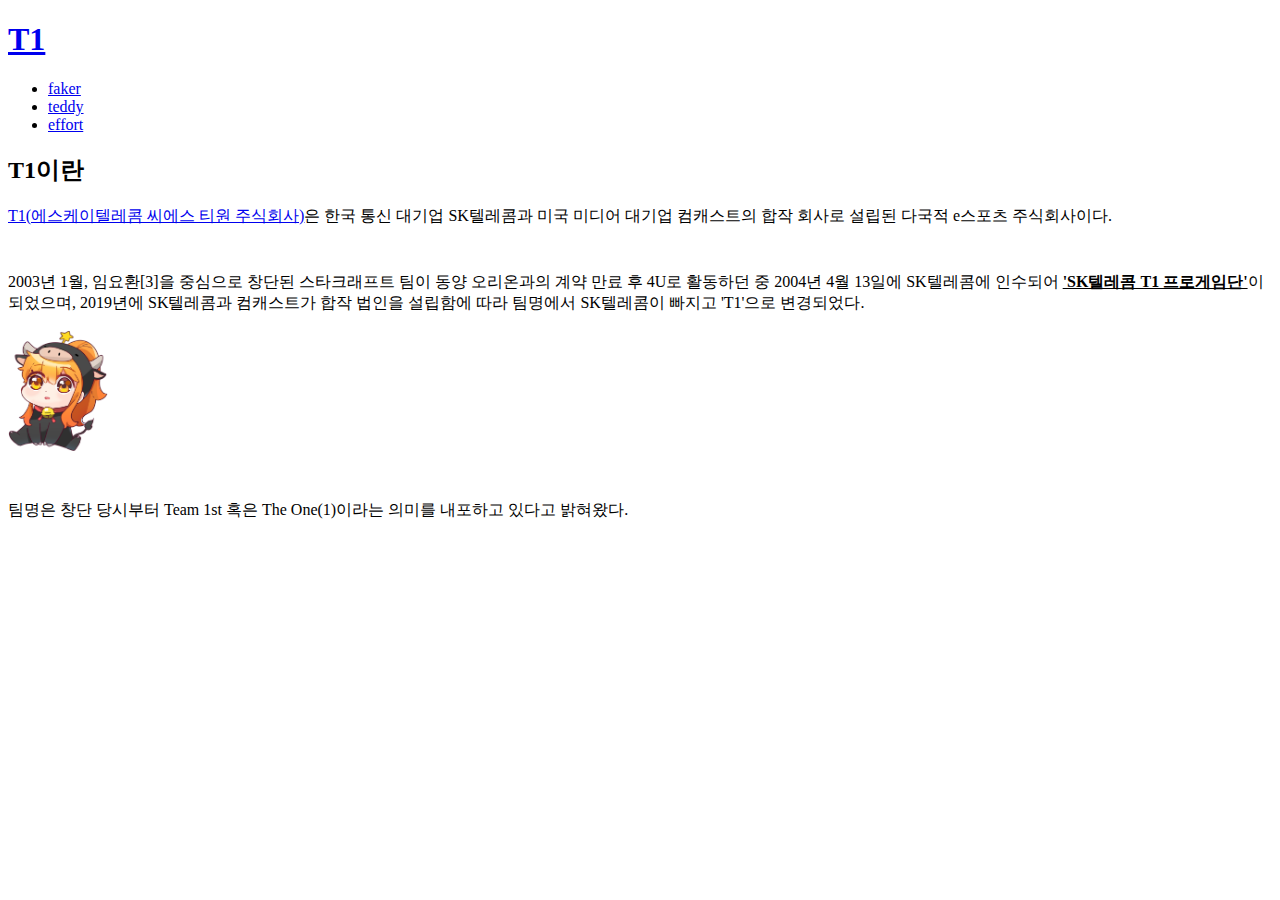
==== index.html @ 97efa978 "first version" ====
<!doctype html>
<html>
<head>
  <title>LCK.gg - LCK의 모든 것</title>
  <meta charset="utf-8">
</head>
<body>
  <h1><a href = 'index.html'>T1</a></h1>  
  <ul>
    <li><a href = 'faker.html'>faker</a></li>
    <li><a href = 'teddy.html'>teddy</a></li>
    <li><a href = 'effort.html'>effort</a></li>
  </ul>
  <h2>T1이란</h2>

  <p><a href='https://t1.gg/' title='T1 공식 홈페이지' target="_blank">T1(에스케이텔레콤 씨에스 티원 주식회사)</a>은 한국 통신 대기업 SK텔레콤과 미국 미디어 대기업 컴캐스트의 합작 회사로
  설립된 다국적 e스포츠 주식회사이다.</p> <p style='margin-top : 45px'>2003년 1월, 임요환[3]을 중심으로 창단된 스타크래프트 팀이 동양 오리온과의
  계약 만료 후 4U로 활동하던 중 2004년 4월 13일에 SK텔레콤에 인수되어 <u><strong>'SK텔레콤 T1 프로게임단'</strong></u>이 되었으며,
  2019년에 SK텔레콤과 컴캐스트가 합작 법인을 설립함에 따라 팀명에서 SK텔레콤이 빠지고 'T1'으로 변경되었다.</p>
  <img src = 'black.png' width = '100'>
  <p style='margin-top : 45px'>팀명은 창단 당시부터 Team 1st 혹은 The One(1)이라는 의미를 내포하고 있다고 밝혀왔다.</p>
</body>
</html>
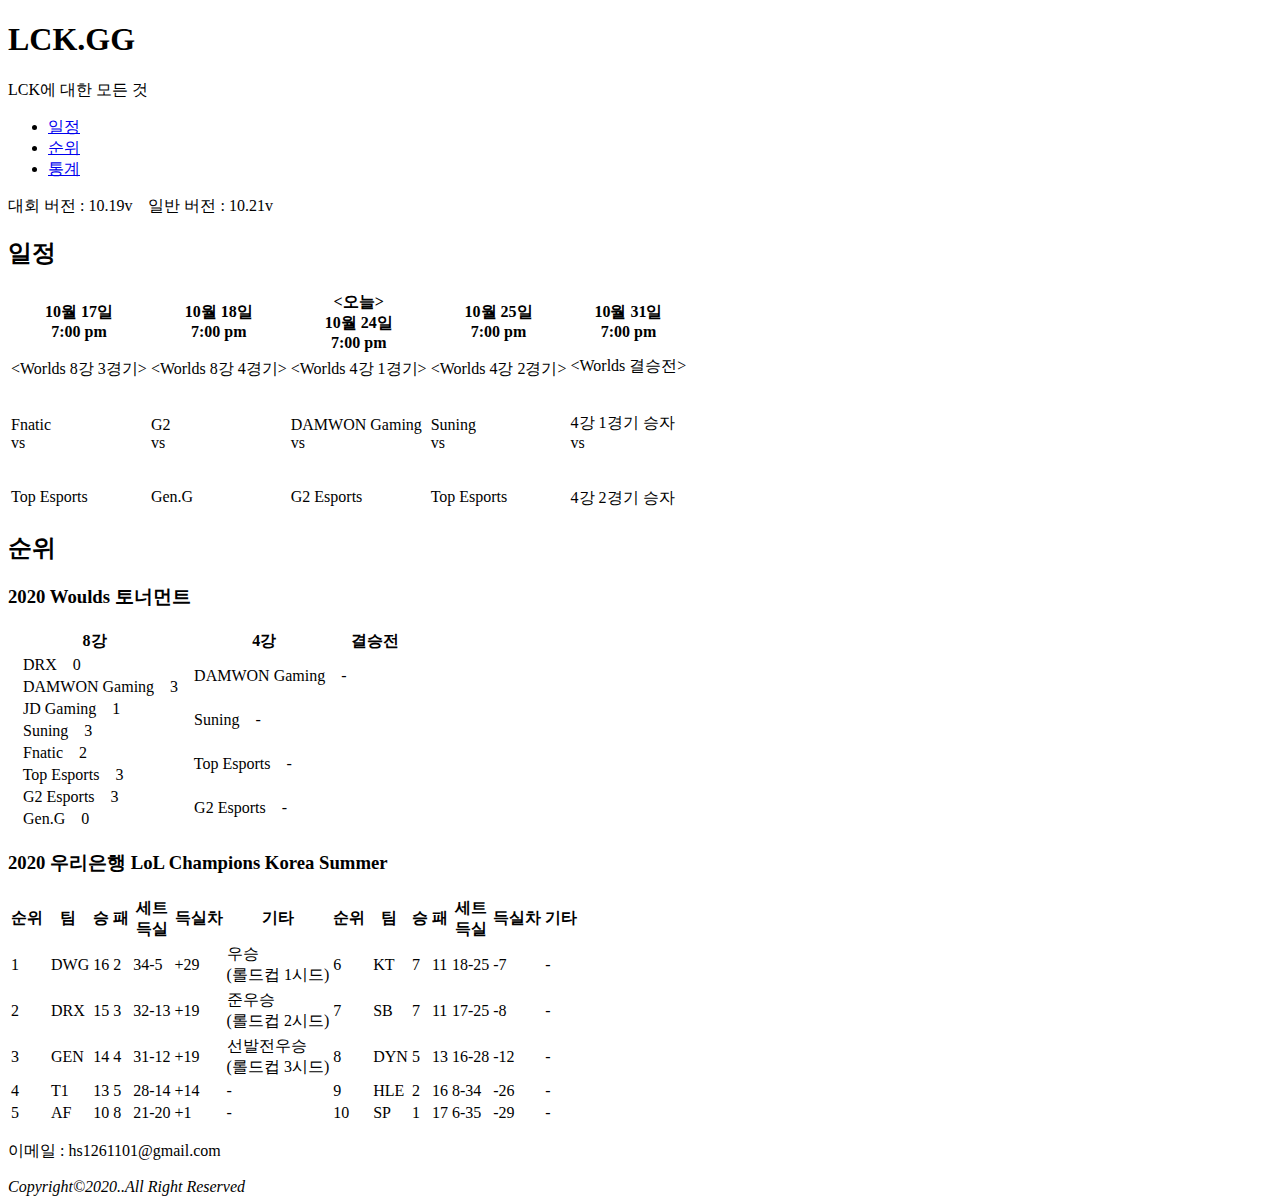
==== commit 6e59b9a6: "Update index.html" ====
--- a/index.html
+++ b/index.html
@@ -1,23 +1,265 @@
-<!doctype html>
-<html>
+<!DOCTYPE html>
+<html lang="ko">
 <head>
-  <title>LCK.gg - LCK의 모든 것</title>
-  <meta charset="utf-8">
+    <meta charset="UTF-8">
+    <meta name="author" content="Kim_minseok">
+    <meta name="description" content="LCK와 관련된 정보를 담은 사이트입니다.">
+    <meta name="keywords" content="LCK, LCK정보, LCK일정, LCK통계, LCK순위">
+    <title>LCK.gg - lck에 대한 모든 것</title>
+
+    <!-- CSS 스타일 -->
+    <link rel="stylesheet" href="./style.css">
+    <link rel="stylesheet" href="./reset.css">
+    <link href="https://fonts.googleapis.com/css2?family=Nanum+Brush+Script&display=swap" rel="stylesheet">
+
 </head>
 <body>
-  <h1><a href = 'index.html'>T1</a></h1>  
-  <ul>
-    <li><a href = 'faker.html'>faker</a></li>
-    <li><a href = 'teddy.html'>teddy</a></li>
-    <li><a href = 'effort.html'>effort</a></li>
-  </ul>
-  <h2>T1이란</h2>
-
-  <p><a href='https://t1.gg/' title='T1 공식 홈페이지' target="_blank">T1(에스케이텔레콤 씨에스 티원 주식회사)</a>은 한국 통신 대기업 SK텔레콤과 미국 미디어 대기업 컴캐스트의 합작 회사로
-  설립된 다국적 e스포츠 주식회사이다.</p> <p style='margin-top : 45px'>2003년 1월, 임요환[3]을 중심으로 창단된 스타크래프트 팀이 동양 오리온과의
-  계약 만료 후 4U로 활동하던 중 2004년 4월 13일에 SK텔레콤에 인수되어 <u><strong>'SK텔레콤 T1 프로게임단'</strong></u>이 되었으며,
-  2019년에 SK텔레콤과 컴캐스트가 합작 법인을 설립함에 따라 팀명에서 SK텔레콤이 빠지고 'T1'으로 변경되었다.</p>
-  <img src = 'black.png' width = '100'>
-  <p style='margin-top : 45px'>팀명은 창단 당시부터 Team 1st 혹은 The One(1)이라는 의미를 내포하고 있다고 밝혀왔다.</p>
+    <div id="wrap">
+        <!-- 헤더 -->
+        <div id="header">
+            <div class="container">
+                <div class="header-tit">
+                    <h1>LCK.GG</h1>
+                    <p>LCK에 대한 모든 것</p>
+                </div>
+            </div>
+        </div>
+        <!-- //헤더 -->
+
+        <!-- 컨텐츠 -->
+        <div id="contents">
+           <!-- nav -->
+            <div class="cont-nav">
+                <div class="container">
+                    <div class="nav">
+                        <ul>
+                            <li><a href="./date/date.html">일정</a></li>
+                            <li><a href="./ranking/ranking_2020Woulds.html">순위</a></li>
+                            <li><a href="./statistics/statistics.html">통계</a></li>
+                        </ul>
+                    </div>
+                </div>
+            </div>
+            <!-- //nav -->
+            
+            <!-- cont -->
+            <div class="cont-cont">
+                <div class="container">
+                    <!-- 컨텐츠-패치버전 -->
+                    <div class="patch">
+						<p>대회 버전 : 10.19v &nbsp;&nbsp; 일반 버전 : 10.21v</p>
+                    </div>
+                    <!-- //cont-패치버전 -->
+                    
+                    <!-- cont-일정 -->
+                    <div class="schedule">
+                        <h2>일정</h2>
+                        <div class="schedule">	
+                        <table>
+                        	<tr class="date">
+                        		<th>10월 17일<br>7:00 pm</th>
+                        		<th>10월 18일<br>7:00 pm</th>
+                        		<th class="today"><span>&lt;오늘&gt;<br></span>10월 24일<br>7:00 pm</th>
+                        		<th>10월 25일<br>7:00 pm</th>
+                        		<th>10월 31일<br>7:00 pm</th>
+                        	</tr>
+                        	<tr class="date_cont">
+                        		<td>
+                        			<span class="type">&lt;Worlds 8강 3경기&gt;</span><br><div class="img_container"><img src="../img/teamIcon/teamIcon_FNC.png" alt=""></div><br><span class="team">Fnatic</span><br><span class="vs">vs</span><br><div class="img_container"><img src="../img/teamIcon/teamIcon_TES.png" alt=""></div><br><span class="team">Top Esports</span>
+                        		</td>
+								<td>
+                       				<span class="type">&lt;Worlds 8강 4경기&gt;</span><br><div class="img_container"><img src="../img/teamIcon/teamIcon_G2.png" alt=""></div><br><span class="team">G2</span><br><span class="vs">vs</span><br><div class="img_container"><img src="../img/teamIcon/teamIcon_Gen.GEsports.png" alt=""></div><br><span class="team">Gen.G</span></td>
+                        		<td>
+                        			<span class="type">&lt;Worlds 4강 1경기&gt;</span><br><div class="img_container"><img src="../img/teamIcon/teamIcon_DamwonGaming.png" alt=""></div><br><span class="team">DAMWON Gaming</span><br><span class="vs">vs</span><br><div class="img_container"><img src="../img/teamIcon/teamIcon_G2.png" alt=""></div><br><span class="team">G2 Esports</span>
+                        		</td>
+                        		<td>
+									<span class="type">&lt;Worlds 4강 2경기&gt;</span><br><div class="img_container"><img src="../img/teamIcon/teamIcon_SN.png" alt=""></div><br><span class="team">Suning</span><br><span class="vs">vs</span><br><div class="img_container"><img src="../img/teamIcon/teamIcon_TES.png" alt=""></div><br><span class="team">Top Esports</span>
+                        		</td>
+                        		<td>
+                        			<span class="type">&lt;Worlds 결승전&gt;</span><br><div class="img_container"><img src="../img/teamIcon/teamIcon_TBD.png" alt=""></div><br><span class="team">4강 1경기 승자</span><br><span class="vs">vs</span><br><div class="img_container"><img src="../img/teamIcon/teamIcon_TBD.png" alt=""></div><br><span class="team">4강 2경기 승자</span>
+                        		</td>
+                        	</tr>
+                       	</table>
+                    </div>
+                    </div>
+                    <!-- //cont-일정 -->
+                    
+                    <!-- cont-토너먼트 -->
+					<div class="tournament">
+						<h2>순위</h2>
+                        <h3>2020 Woulds 토너먼트</h3>
+						<table>
+							<tr class="inst">
+								<th>8강</th>
+								<th>4강</th>
+								<th>결승전</th>
+							</tr>
+							<tr>
+								<td class="lose"><span class="img_container"><img src="../img/teamIcon/teamIcon_DRX.png" alt=""></span><span class="team_container"><span class="team">&nbsp;&nbsp; DRX &nbsp;&nbsp; </span></span><span class="score_container"><span class="score"> 0 </span></span></td>
+								<td rowspan="2"><span class="img_container"><img src="../img/teamIcon/teamIcon_DamwonGaming.png" alt=""></span><span class="team_container_DWG"><span class="team">&nbsp;&nbsp; DAMWON Gaming &nbsp;&nbsp;</span></span><span class="score_container"><span class="score"> - </span></span></td>
+								<td rowspan="4"></td>
+							</tr>
+							<tr>
+								<td class="win"><span class="img_container"><img src="../img/teamIcon/teamIcon_DamwonGaming.png" alt=""></span><span class="team_container_DWG"><span class="team">&nbsp;&nbsp; DAMWON Gaming &nbsp;&nbsp;</span></span><span class="score_container"><span class="score"> 3 </span></span></td>
+							</tr>
+							<tr>
+								<td class="lose"><span class="img_container"><img src="../img/teamIcon/teamIcon_JD.png" alt=""></span><span class="team_container"><span class="team">&nbsp;&nbsp; JD Gaming &nbsp;&nbsp;</span></span><span class="score_container"><span class="score"> 1 </span></span></td>
+								<td rowspan="2"><span class="img_container"><img src="../img/teamIcon/teamIcon_SN.png" alt=""></span><span class="team_container"><span class="team">&nbsp;&nbsp; Suning &nbsp;&nbsp;</span></span><span class="score_container"><span class="score"> - </span></span></td>
+							</tr>
+							<tr>
+								<td class="win"><span class="img_container"><img src="../img/teamIcon/teamIcon_SN.png" alt=""></span><span class="team_container"><span class="team">&nbsp;&nbsp; Suning &nbsp;&nbsp;</span></span><span class="score_container"><span class="score"> 3 </span></span></td>
+							</tr>
+							<tr>
+								<td class="lose"><span class="img_container"><img src="../img/teamIcon/teamIcon_FNC.png" alt=""></span><span class="team_container"><span class="team">&nbsp;&nbsp; Fnatic &nbsp;&nbsp;</span></span><span class="score_container"><span class="score"> 2 </span></span></td>
+								<td rowspan="2"><span class="img_container"><img src="../img/teamIcon/teamIcon_TES.png" alt=""></span><span class="team_container"><span class="team">&nbsp;&nbsp; Top Esports &nbsp;&nbsp;</span></span><span class="score_container"><span class="score"> - </span></span></td>
+								<td rowspan="4"></td>
+							</tr>
+							<tr>
+								<td class="win"><span class="img_container"><img src="../img/teamIcon/teamIcon_TES.png" alt=""></span><span class="team_container"><span class="team">&nbsp;&nbsp; Top Esports &nbsp;&nbsp;</span></span><span class="score_container"><span class="score"> 3 </span></span></td>
+							</tr>
+							<tr>
+								<td class="win"><span class="img_container"><img src="../img/teamIcon/teamIcon_G2.png" alt=""></span><span class="team_container"><span class="team">&nbsp;&nbsp; G2 Esports &nbsp;&nbsp;</span></span><span class="score_container"><span class="score"> 3 </span></span></td>
+								<td rowspan="2"><span class="img_container"><img src="../img/teamIcon/teamIcon_G2.png" alt=""></span><span class="team_container"><span class="team">&nbsp;&nbsp; G2 Esports &nbsp;&nbsp;</span></span><span class="score_container"><span class="score"> - </span></span></td>
+							</tr>
+							<tr>
+								<td class="lose"><span class="img_container"><img src="../img/teamIcon/teamIcon_Gen.GEsports.png" alt=""></span><span class="team_container"><span class="team">&nbsp;&nbsp; Gen.G &nbsp;&nbsp;</span></span><span class="score_container"><span class="score"> 0 </span></span></td>
+							</tr>
+						</table>
+					</div>
+					<!-- //cont-토너먼트 -->
+                    
+                    <!-- cont-순위 -->
+                    <div class="ranking">
+                        <h3>2020 우리은행 LoL Champions Korea Summer</h3>
+                        <table>
+                        	<tr class="inst">
+                        		<th>순위</th>
+                        		<th colspan="2">팀</th>
+                        		<th>승</th>
+                        		<th>패</th>
+                        		<th>세트<br>득실</th>
+                        		<th>득실차</th>
+                        		<th class="thickLine">기타</th>
+                        		<th>순위</th>
+                        		<th colspan="2">팀</th>
+                        		<th>승</th>
+                        		<th>패</th>
+                        		<th>세트<br>득실</th>
+                        		<th>득실차</th>
+                        		<th>기타</th>
+                        	</tr>
+                        	<tr>
+                        		<td>1</td>
+                        		<td><img src="./img/teamIcon/teamIcon_DamwonGaming.png" alt=""></td>
+                        		<td>DWG</td>
+                        		<td>16</td>
+                        		<td>2</td>
+                        		<td>34-5</td>
+                        		<td>+29</td>
+                        		<td class="thickLine">우승<br>(롤드컵 1시드)</td>
+                        		<td>6</td>
+                        		<td><img src="./img/teamIcon/teamIcon_ktRolster.png" alt=""></td>
+                        		<td>KT</td>
+                        		<td>7</td>
+                        		<td>11</td>
+                        		<td>18-25</td>
+                        		<td>-7</td>
+                        		<td>-</td>
+                        	</tr>
+                        	<tr>
+                        		<td>2</td>
+                        		<td><img src="./img/teamIcon/teamIcon_DRX.png" alt=""></td>
+                        		<td>DRX</td>
+                        		<td>15</td>
+                        		<td>3</td>
+                        		<td>32-13</td>
+                        		<td>+19</td>
+                        		<td class="thickLine">준우승<br>(롤드컵 2시드)</td>
+                        		<td>7</td>
+                        		<td><img src="./img/teamIcon/teamIcon_SandboxGaming.png" alt=""></td>
+                        		<td>SB</td>
+                        		<td>7</td>
+                        		<td>11</td>
+                        		<td>17-25</td>
+                        		<td>-8</td>
+                        		<td>-</td>
+                        	</tr>
+                        	<tr>
+                        		<td>3</td>
+                        		<td><img src="./img/teamIcon/teamIcon_Gen.GEsports.png" alt=""></td>
+                        		<td>GEN</td>
+                        		<td>14</td>
+                        		<td>4</td>
+                        		<td>31-12</td>
+                        		<td>+19</td>
+                        		<td class="thickLine">선발전우승<br>(롤드컵 3시드)</td>
+                        		<td>8</td>
+                        		<td><img src="./img/teamIcon/teamIcon_TeamDynamics.png" alt=""></td>
+                        		<td>DYN</td>
+                        		<td>5</td>
+                        		<td>13</td>
+                        		<td>16-28</td>
+                        		<td>-12</td>
+                        		<td>-</td>
+                        	</tr>
+                        	<tr>
+                        		<td>4</td>
+                        		<td><img src="./img/teamIcon/teamIcon_T1.png" alt=""></td>
+                        		<td>T1</td>
+                        		<td>13</td>
+                        		<td>5</td>
+                        		<td>28-14</td>
+                        		<td>+14</td>
+                        		<td class="thickLine">-</td>
+                        		<td>9</td>
+                        		<td><img src="./img/teamIcon/teamIcon_HanwhaLifeEsports.png" alt=""></td>
+                        		<td>HLE</td>
+                        		<td>2</td>
+                        		<td>16</td>
+                        		<td>8-34</td>
+                        		<td>-26</td>
+                        		<td>-</td>
+                        	</tr>
+                        	<tr>
+                        		<td>5</td>
+                        		<td><img src="./img/teamIcon/teamIcon_AfreecaFreecs.png" alt=""></td>
+                        		<td>AF</td>
+                        		<td>10</td>
+                        		<td>8</td>
+                        		<td>21-20</td>
+                        		<td>+1</td>
+                        		<td class="thickLine">-</td>
+                        		<td>10</td>
+                        		<td><img src="./img/teamIcon/teamIcon_SeolHaeOnePrince.png" alt=""></td>
+                        		<td>SP</td>
+                        		<td>1</td>
+                        		<td>17</td>
+                        		<td>6-35</td>
+                        		<td>-29</td>
+                        		<td>-</td>
+                        	</tr>
+                        </table>
+                    </div>
+                    <!-- //cont-순위 -->
+                </div>
+            </div>
+            <!-- //cont -->
+        </div>
+        <!-- //컨텐츠 -->
+	</div>
+
+    <!-- 푸터 -->
+    <div id="footer">
+    	<div class="container">
+        	<div class="footer">
+        		<p>이메일 : hs1261101@gmail.com</p>
+				<address>
+					Copyright©2020..All Right Reserved
+				</address>
+           		
+            </div>
+        </div>
+    </div>
+    <!-- //푸터 -->
 </body>
 </html>
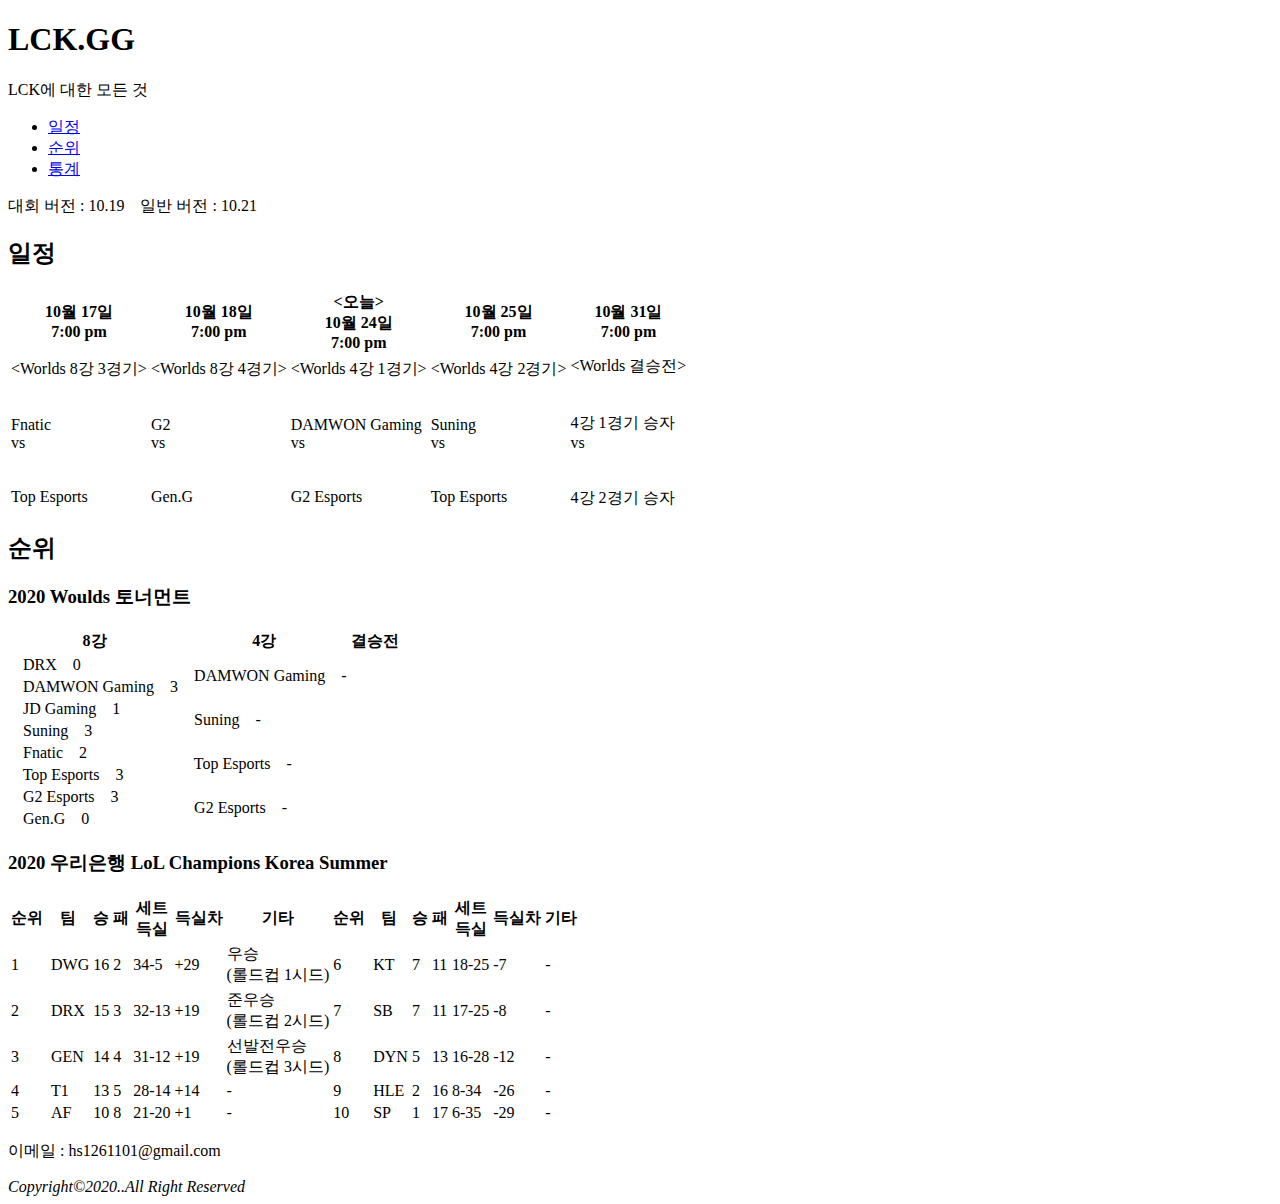
==== commit f8498d3c: "14th_upload" ====
--- a/index.html
+++ b/index.html
@@ -47,7 +47,7 @@
                 <div class="container">
                     <!-- 컨텐츠-패치버전 -->
                     <div class="patch">
-						<p>대회 버전 : 10.19v &nbsp;&nbsp; 일반 버전 : 10.21v</p>
+						<p>대회 버전 : 10.19 &nbsp;&nbsp; 일반 버전 : 10.21</p>
                     </div>
                     <!-- //cont-패치버전 -->
                     
@@ -65,18 +65,18 @@
                         	</tr>
                         	<tr class="date_cont">
                         		<td>
-                        			<span class="type">&lt;Worlds 8강 3경기&gt;</span><br><div class="img_container"><img src="../img/teamIcon/teamIcon_FNC.png" alt=""></div><br><span class="team">Fnatic</span><br><span class="vs">vs</span><br><div class="img_container"><img src="../img/teamIcon/teamIcon_TES.png" alt=""></div><br><span class="team">Top Esports</span>
+                        			<span class="type">&lt;Worlds 8강 3경기&gt;</span><br><div class="img_container"><img src="./img/teamIcon/teamIcon_FNC.png" alt=""></div><br><span class="team">Fnatic</span><br><span class="vs">vs</span><br><div class="img_container"><img src="./img/teamIcon/teamIcon_TES.png" alt=""></div><br><span class="team">Top Esports</span>
                         		</td>
 								<td>
-                       				<span class="type">&lt;Worlds 8강 4경기&gt;</span><br><div class="img_container"><img src="../img/teamIcon/teamIcon_G2.png" alt=""></div><br><span class="team">G2</span><br><span class="vs">vs</span><br><div class="img_container"><img src="../img/teamIcon/teamIcon_Gen.GEsports.png" alt=""></div><br><span class="team">Gen.G</span></td>
-                        		<td>
-                        			<span class="type">&lt;Worlds 4강 1경기&gt;</span><br><div class="img_container"><img src="../img/teamIcon/teamIcon_DamwonGaming.png" alt=""></div><br><span class="team">DAMWON Gaming</span><br><span class="vs">vs</span><br><div class="img_container"><img src="../img/teamIcon/teamIcon_G2.png" alt=""></div><br><span class="team">G2 Esports</span>
-                        		</td>
-                        		<td>
-									<span class="type">&lt;Worlds 4강 2경기&gt;</span><br><div class="img_container"><img src="../img/teamIcon/teamIcon_SN.png" alt=""></div><br><span class="team">Suning</span><br><span class="vs">vs</span><br><div class="img_container"><img src="../img/teamIcon/teamIcon_TES.png" alt=""></div><br><span class="team">Top Esports</span>
-                        		</td>
-                        		<td>
-                        			<span class="type">&lt;Worlds 결승전&gt;</span><br><div class="img_container"><img src="../img/teamIcon/teamIcon_TBD.png" alt=""></div><br><span class="team">4강 1경기 승자</span><br><span class="vs">vs</span><br><div class="img_container"><img src="../img/teamIcon/teamIcon_TBD.png" alt=""></div><br><span class="team">4강 2경기 승자</span>
+                       				<span class="type">&lt;Worlds 8강 4경기&gt;</span><br><div class="img_container"><img src="./img/teamIcon/teamIcon_G2.png" alt=""></div><br><span class="team">G2</span><br><span class="vs">vs</span><br><div class="img_container"><img src="./img/teamIcon/teamIcon_Gen.GEsports.png" alt=""></div><br><span class="team">Gen.G</span></td>
+                        		<td>
+                        			<span class="type">&lt;Worlds 4강 1경기&gt;</span><br><div class="img_container"><img src="./img/teamIcon/teamIcon_DamwonGaming.png" alt=""></div><br><span class="team">DAMWON Gaming</span><br><span class="vs">vs</span><br><div class="img_container"><img src="./img/teamIcon/teamIcon_G2.png" alt=""></div><br><span class="team">G2 Esports</span>
+                        		</td>
+                        		<td>
+									<span class="type">&lt;Worlds 4강 2경기&gt;</span><br><div class="img_container"><img src="./img/teamIcon/teamIcon_SN.png" alt=""></div><br><span class="team">Suning</span><br><span class="vs">vs</span><br><div class="img_container"><img src="./img/teamIcon/teamIcon_TES.png" alt=""></div><br><span class="team">Top Esports</span>
+                        		</td>
+                        		<td>
+                        			<span class="type">&lt;Worlds 결승전&gt;</span><br><div class="img_container"><img src="./img/teamIcon/teamIcon_TBD.png" alt=""></div><br><span class="team">4강 1경기 승자</span><br><span class="vs">vs</span><br><div class="img_container"><img src="./img/teamIcon/teamIcon_TBD.png" alt=""></div><br><span class="team">4강 2경기 승자</span>
                         		</td>
                         	</tr>
                        	</table>
@@ -95,34 +95,34 @@
 								<th>결승전</th>
 							</tr>
 							<tr>
-								<td class="lose"><span class="img_container"><img src="../img/teamIcon/teamIcon_DRX.png" alt=""></span><span class="team_container"><span class="team">&nbsp;&nbsp; DRX &nbsp;&nbsp; </span></span><span class="score_container"><span class="score"> 0 </span></span></td>
-								<td rowspan="2"><span class="img_container"><img src="../img/teamIcon/teamIcon_DamwonGaming.png" alt=""></span><span class="team_container_DWG"><span class="team">&nbsp;&nbsp; DAMWON Gaming &nbsp;&nbsp;</span></span><span class="score_container"><span class="score"> - </span></span></td>
+								<td class="lose"><span class="img_container"><img src="./img/teamIcon/teamIcon_DRX.png" alt=""></span><span class="team_container"><span class="team">&nbsp;&nbsp; DRX &nbsp;&nbsp; </span></span><span class="score_container"><span class="score"> 0 </span></span></td>
+								<td rowspan="2"><span class="img_container"><img src="./img/teamIcon/teamIcon_DamwonGaming.png" alt=""></span><span class="team_container_DWG"><span class="team">&nbsp;&nbsp; DAMWON Gaming &nbsp;&nbsp;</span></span><span class="score_container"><span class="score"> - </span></span></td>
 								<td rowspan="4"></td>
 							</tr>
 							<tr>
-								<td class="win"><span class="img_container"><img src="../img/teamIcon/teamIcon_DamwonGaming.png" alt=""></span><span class="team_container_DWG"><span class="team">&nbsp;&nbsp; DAMWON Gaming &nbsp;&nbsp;</span></span><span class="score_container"><span class="score"> 3 </span></span></td>
-							</tr>
-							<tr>
-								<td class="lose"><span class="img_container"><img src="../img/teamIcon/teamIcon_JD.png" alt=""></span><span class="team_container"><span class="team">&nbsp;&nbsp; JD Gaming &nbsp;&nbsp;</span></span><span class="score_container"><span class="score"> 1 </span></span></td>
-								<td rowspan="2"><span class="img_container"><img src="../img/teamIcon/teamIcon_SN.png" alt=""></span><span class="team_container"><span class="team">&nbsp;&nbsp; Suning &nbsp;&nbsp;</span></span><span class="score_container"><span class="score"> - </span></span></td>
-							</tr>
-							<tr>
-								<td class="win"><span class="img_container"><img src="../img/teamIcon/teamIcon_SN.png" alt=""></span><span class="team_container"><span class="team">&nbsp;&nbsp; Suning &nbsp;&nbsp;</span></span><span class="score_container"><span class="score"> 3 </span></span></td>
-							</tr>
-							<tr>
-								<td class="lose"><span class="img_container"><img src="../img/teamIcon/teamIcon_FNC.png" alt=""></span><span class="team_container"><span class="team">&nbsp;&nbsp; Fnatic &nbsp;&nbsp;</span></span><span class="score_container"><span class="score"> 2 </span></span></td>
-								<td rowspan="2"><span class="img_container"><img src="../img/teamIcon/teamIcon_TES.png" alt=""></span><span class="team_container"><span class="team">&nbsp;&nbsp; Top Esports &nbsp;&nbsp;</span></span><span class="score_container"><span class="score"> - </span></span></td>
+								<td class="win"><span class="img_container"><img src="./img/teamIcon/teamIcon_DamwonGaming.png" alt=""></span><span class="team_container_DWG"><span class="team">&nbsp;&nbsp; DAMWON Gaming &nbsp;&nbsp;</span></span><span class="score_container"><span class="score"> 3 </span></span></td>
+							</tr>
+							<tr>
+								<td class="lose"><span class="img_container"><img src="./img/teamIcon/teamIcon_JD.png" alt=""></span><span class="team_container"><span class="team">&nbsp;&nbsp; JD Gaming &nbsp;&nbsp;</span></span><span class="score_container"><span class="score"> 1 </span></span></td>
+								<td rowspan="2"><span class="img_container"><img src="./img/teamIcon/teamIcon_SN.png" alt=""></span><span class="team_container"><span class="team">&nbsp;&nbsp; Suning &nbsp;&nbsp;</span></span><span class="score_container"><span class="score"> - </span></span></td>
+							</tr>
+							<tr>
+								<td class="win"><span class="img_container"><img src="./img/teamIcon/teamIcon_SN.png" alt=""></span><span class="team_container"><span class="team">&nbsp;&nbsp; Suning &nbsp;&nbsp;</span></span><span class="score_container"><span class="score"> 3 </span></span></td>
+							</tr>
+							<tr>
+								<td class="lose"><span class="img_container"><img src="./img/teamIcon/teamIcon_FNC.png" alt=""></span><span class="team_container"><span class="team">&nbsp;&nbsp; Fnatic &nbsp;&nbsp;</span></span><span class="score_container"><span class="score"> 2 </span></span></td>
+								<td rowspan="2"><span class="img_container"><img src="./img/teamIcon/teamIcon_TES.png" alt=""></span><span class="team_container"><span class="team">&nbsp;&nbsp; Top Esports &nbsp;&nbsp;</span></span><span class="score_container"><span class="score"> - </span></span></td>
 								<td rowspan="4"></td>
 							</tr>
 							<tr>
-								<td class="win"><span class="img_container"><img src="../img/teamIcon/teamIcon_TES.png" alt=""></span><span class="team_container"><span class="team">&nbsp;&nbsp; Top Esports &nbsp;&nbsp;</span></span><span class="score_container"><span class="score"> 3 </span></span></td>
-							</tr>
-							<tr>
-								<td class="win"><span class="img_container"><img src="../img/teamIcon/teamIcon_G2.png" alt=""></span><span class="team_container"><span class="team">&nbsp;&nbsp; G2 Esports &nbsp;&nbsp;</span></span><span class="score_container"><span class="score"> 3 </span></span></td>
-								<td rowspan="2"><span class="img_container"><img src="../img/teamIcon/teamIcon_G2.png" alt=""></span><span class="team_container"><span class="team">&nbsp;&nbsp; G2 Esports &nbsp;&nbsp;</span></span><span class="score_container"><span class="score"> - </span></span></td>
-							</tr>
-							<tr>
-								<td class="lose"><span class="img_container"><img src="../img/teamIcon/teamIcon_Gen.GEsports.png" alt=""></span><span class="team_container"><span class="team">&nbsp;&nbsp; Gen.G &nbsp;&nbsp;</span></span><span class="score_container"><span class="score"> 0 </span></span></td>
+								<td class="win"><span class="img_container"><img src="./img/teamIcon/teamIcon_TES.png" alt=""></span><span class="team_container"><span class="team">&nbsp;&nbsp; Top Esports &nbsp;&nbsp;</span></span><span class="score_container"><span class="score"> 3 </span></span></td>
+							</tr>
+							<tr>
+								<td class="win"><span class="img_container"><img src="./img/teamIcon/teamIcon_G2.png" alt=""></span><span class="team_container"><span class="team">&nbsp;&nbsp; G2 Esports &nbsp;&nbsp;</span></span><span class="score_container"><span class="score"> 3 </span></span></td>
+								<td rowspan="2"><span class="img_container"><img src="./img/teamIcon/teamIcon_G2.png" alt=""></span><span class="team_container"><span class="team">&nbsp;&nbsp; G2 Esports &nbsp;&nbsp;</span></span><span class="score_container"><span class="score"> - </span></span></td>
+							</tr>
+							<tr>
+								<td class="lose"><span class="img_container"><img src="./img/teamIcon/teamIcon_Gen.GEsports.png" alt=""></span><span class="team_container"><span class="team">&nbsp;&nbsp; Gen.G &nbsp;&nbsp;</span></span><span class="score_container"><span class="score"> 0 </span></span></td>
 							</tr>
 						</table>
 					</div>
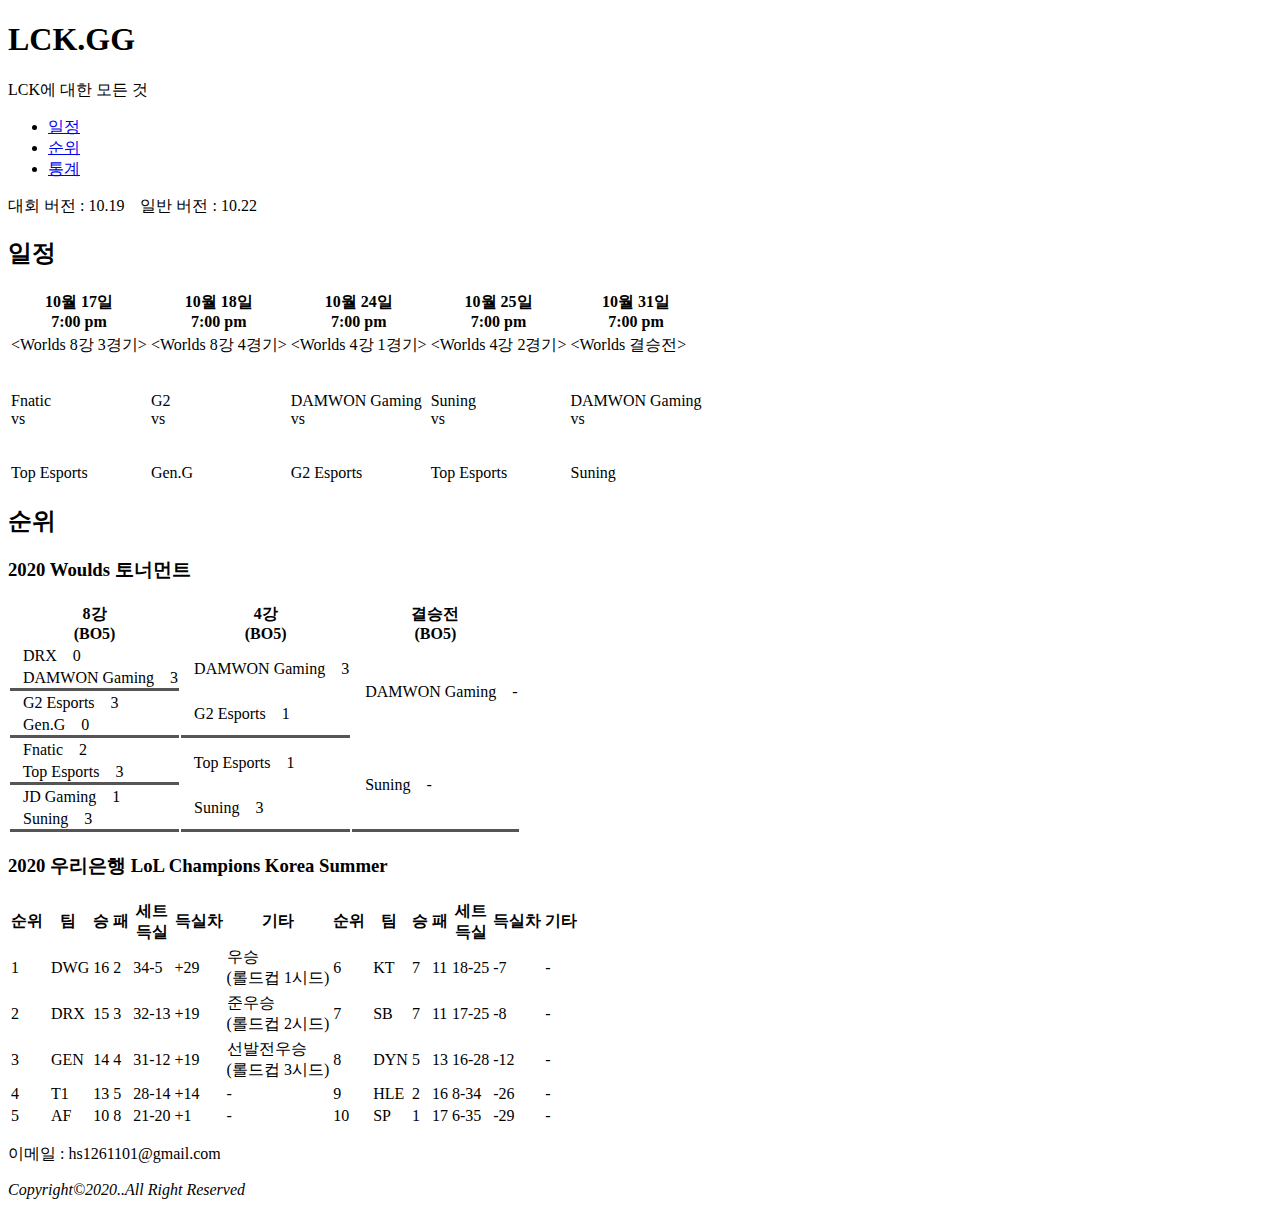
==== commit 96d4610c: "17th_upload" ====
--- a/index.html
+++ b/index.html
@@ -47,7 +47,7 @@
                 <div class="container">
                     <!-- 컨텐츠-패치버전 -->
                     <div class="patch">
-						<p>대회 버전 : 10.19 &nbsp;&nbsp; 일반 버전 : 10.21</p>
+						<p>대회 버전 : 10.19 &nbsp;&nbsp; 일반 버전 : 10.22</p>
                     </div>
                     <!-- //cont-패치버전 -->
                     
@@ -59,9 +59,9 @@
                         	<tr class="date">
                         		<th>10월 17일<br>7:00 pm</th>
                         		<th>10월 18일<br>7:00 pm</th>
-                        		<th class="today"><span>&lt;오늘&gt;<br></span>10월 24일<br>7:00 pm</th>
+                        		<th>10월 24일<br>7:00 pm</th>
                         		<th>10월 25일<br>7:00 pm</th>
-                        		<th>10월 31일<br>7:00 pm</th>
+                        		<th class="today">10월 31일<br>7:00 pm</th>
                         	</tr>
                         	<tr class="date_cont">
                         		<td>
@@ -76,7 +76,7 @@
 									<span class="type">&lt;Worlds 4강 2경기&gt;</span><br><div class="img_container"><img src="./img/teamIcon/teamIcon_SN.png" alt=""></div><br><span class="team">Suning</span><br><span class="vs">vs</span><br><div class="img_container"><img src="./img/teamIcon/teamIcon_TES.png" alt=""></div><br><span class="team">Top Esports</span>
                         		</td>
                         		<td>
-                        			<span class="type">&lt;Worlds 결승전&gt;</span><br><div class="img_container"><img src="./img/teamIcon/teamIcon_TBD.png" alt=""></div><br><span class="team">4강 1경기 승자</span><br><span class="vs">vs</span><br><div class="img_container"><img src="./img/teamIcon/teamIcon_TBD.png" alt=""></div><br><span class="team">4강 2경기 승자</span>
+                        			<span class="type">&lt;Worlds 결승전&gt;</span><br><div class="img_container"><img src="./img/teamIcon/teamIcon_DamwonGaming.png" alt=""></div><br><span class="team">DAMWON Gaming</span><br><span class="vs">vs</span><br><div class="img_container"><img src="./img/teamIcon/teamIcon_SN.png" alt=""></div><br><span class="team">Suning</span>
                         		</td>
                         	</tr>
                        	</table>
@@ -90,39 +90,40 @@
                         <h3>2020 Woulds 토너먼트</h3>
 						<table>
 							<tr class="inst">
-								<th>8강</th>
-								<th>4강</th>
-								<th>결승전</th>
-							</tr>
-							<tr>
-								<td class="lose"><span class="img_container"><img src="./img/teamIcon/teamIcon_DRX.png" alt=""></span><span class="team_container"><span class="team">&nbsp;&nbsp; DRX &nbsp;&nbsp; </span></span><span class="score_container"><span class="score"> 0 </span></span></td>
-								<td rowspan="2"><span class="img_container"><img src="./img/teamIcon/teamIcon_DamwonGaming.png" alt=""></span><span class="team_container_DWG"><span class="team">&nbsp;&nbsp; DAMWON Gaming &nbsp;&nbsp;</span></span><span class="score_container"><span class="score"> - </span></span></td>
-								<td rowspan="4"></td>
-							</tr>
-							<tr>
-								<td class="win"><span class="img_container"><img src="./img/teamIcon/teamIcon_DamwonGaming.png" alt=""></span><span class="team_container_DWG"><span class="team">&nbsp;&nbsp; DAMWON Gaming &nbsp;&nbsp;</span></span><span class="score_container"><span class="score"> 3 </span></span></td>
-							</tr>
-							<tr>
-								<td class="lose"><span class="img_container"><img src="./img/teamIcon/teamIcon_JD.png" alt=""></span><span class="team_container"><span class="team">&nbsp;&nbsp; JD Gaming &nbsp;&nbsp;</span></span><span class="score_container"><span class="score"> 1 </span></span></td>
-								<td rowspan="2"><span class="img_container"><img src="./img/teamIcon/teamIcon_SN.png" alt=""></span><span class="team_container"><span class="team">&nbsp;&nbsp; Suning &nbsp;&nbsp;</span></span><span class="score_container"><span class="score"> - </span></span></td>
-							</tr>
-							<tr>
-								<td class="win"><span class="img_container"><img src="./img/teamIcon/teamIcon_SN.png" alt=""></span><span class="team_container"><span class="team">&nbsp;&nbsp; Suning &nbsp;&nbsp;</span></span><span class="score_container"><span class="score"> 3 </span></span></td>
-							</tr>
-							<tr>
-								<td class="lose"><span class="img_container"><img src="./img/teamIcon/teamIcon_FNC.png" alt=""></span><span class="team_container"><span class="team">&nbsp;&nbsp; Fnatic &nbsp;&nbsp;</span></span><span class="score_container"><span class="score"> 2 </span></span></td>
-								<td rowspan="2"><span class="img_container"><img src="./img/teamIcon/teamIcon_TES.png" alt=""></span><span class="team_container"><span class="team">&nbsp;&nbsp; Top Esports &nbsp;&nbsp;</span></span><span class="score_container"><span class="score"> - </span></span></td>
-								<td rowspan="4"></td>
-							</tr>
-							<tr>
-								<td class="win"><span class="img_container"><img src="./img/teamIcon/teamIcon_TES.png" alt=""></span><span class="team_container"><span class="team">&nbsp;&nbsp; Top Esports &nbsp;&nbsp;</span></span><span class="score_container"><span class="score"> 3 </span></span></td>
-							</tr>
-							<tr>
-								<td class="win"><span class="img_container"><img src="./img/teamIcon/teamIcon_G2.png" alt=""></span><span class="team_container"><span class="team">&nbsp;&nbsp; G2 Esports &nbsp;&nbsp;</span></span><span class="score_container"><span class="score"> 3 </span></span></td>
-								<td rowspan="2"><span class="img_container"><img src="./img/teamIcon/teamIcon_G2.png" alt=""></span><span class="team_container"><span class="team">&nbsp;&nbsp; G2 Esports &nbsp;&nbsp;</span></span><span class="score_container"><span class="score"> - </span></span></td>
-							</tr>
-							<tr>
-								<td class="lose"><span class="img_container"><img src="./img/teamIcon/teamIcon_Gen.GEsports.png" alt=""></span><span class="team_container"><span class="team">&nbsp;&nbsp; Gen.G &nbsp;&nbsp;</span></span><span class="score_container"><span class="score"> 0 </span></span></td>
+								<th>8강<br>(BO5)</th>
+								<th>4강<br>(BO5)</th>
+								<th>결승전<br>(BO5)</th>
+							</tr>
+							<tr>
+								<td class="lose"><span class="img_container"><img src="../img/teamIcon/teamIcon_DRX.png" alt=""></span><span class="team_container"><span class="team">&nbsp;&nbsp; DRX &nbsp;&nbsp; </span></span><span class="score_container"><span class="score"> 0 </span></span></td>
+								<td rowspan="2"><span class="img_container"><img src="../img/teamIcon/teamIcon_DamwonGaming.png" alt=""></span><span class="team_container_DWG"><span class="team">&nbsp;&nbsp; DAMWON Gaming &nbsp;&nbsp;</span></span><span class="score_container"><span class="score"> 3 </span></span></td>
+								<td rowspan="4"><span class="img_container"><img src="../img/teamIcon/teamIcon_DamwonGaming.png" alt=""></span><span class="team_container_DWG"><span class="team">&nbsp;&nbsp; DAMWON Gaming &nbsp;&nbsp;</span></span><span class="score_container"><span class="score"> - </span></span></td>
+							</tr>
+							<tr>
+								<td class="win" style="border-bottom: 3px solid #555555;"><span class="img_container"><img src="../img/teamIcon/teamIcon_DamwonGaming.png" alt=""></span><span class="team_container_DWG"><span class="team">&nbsp;&nbsp; DAMWON Gaming &nbsp;&nbsp;</span></span><span class="score_container"><span class="score"> 3 </span></span></td>
+							</tr>
+							<tr>
+								<td class="win"><span class="img_container"><img src="../img/teamIcon/teamIcon_G2.png" alt=""></span><span class="team_container"><span class="team">&nbsp;&nbsp; G2 Esports &nbsp;&nbsp;</span></span><span class="score_container"><span class="score"> 3 </span></span></td>
+								<td rowspan="2" style="border-bottom: 3px solid #555555";><span class="img_container"><img src="../img/teamIcon/teamIcon_G2.png" alt=""></span><span class="team_container"><span class="team">&nbsp;&nbsp; G2 Esports &nbsp;&nbsp;</span></span><span class="score_container"><span class="score"> 1 </span></span></td>
+							</tr>
+							<tr>
+								<td class="lose" style="border-bottom: 3px solid #555555";><span class="img_container"><img src="../img/teamIcon/teamIcon_Gen.GEsports.png" alt=""></span><span class="team_container"><span class="team">&nbsp;&nbsp; Gen.G &nbsp;&nbsp;</span></span><span class="score_container"><span class="score"> 0 </span></span></td>
+							</tr>
+							<tr>
+								<td class="lose"><span class="img_container"><img src="../img/teamIcon/teamIcon_FNC.png" alt=""></span><span class="team_container"><span class="team">&nbsp;&nbsp; Fnatic &nbsp;&nbsp;</span></span><span class="score_container"><span class="score"> 2 </span></span></td>
+								<td rowspan="2"><span class="img_container"><img src="../img/teamIcon/teamIcon_TES.png" alt=""></span><span class="team_container"><span class="team">&nbsp;&nbsp; Top Esports &nbsp;&nbsp;</span></span><span class="score_container"><span class="score"> 1 </span></span></td>
+								<td rowspan="4" style="border-bottom: 3px solid #555555";><span class="img_container"><img src="../img/teamIcon/teamIcon_SN.png" alt=""></span><span class="team_container"><span class="team">&nbsp;&nbsp; Suning &nbsp;&nbsp;</span></span><span class="score_container"><span class="score"> - </span></span></td>
+							</tr>
+							<tr>
+								<td class="win" style="border-bottom: 3px solid #555555;"><span class="img_container"><img src="../img/teamIcon/teamIcon_TES.png" alt=""></span><span class="team_container"><span class="team">&nbsp;&nbsp; Top Esports &nbsp;&nbsp;</span></span><span class="score_container"><span class="score"> 3 </span></span></td>
+							</tr>
+							<tr>
+								<td class="lose"><span class="img_container"><img src="../img/teamIcon/teamIcon_JD.png" alt=""></span><span class="team_container"><span class="team">&nbsp;&nbsp; JD Gaming &nbsp;&nbsp;</span></span><span class="score_container"><span class="score"> 1 </span></span></td>
+								<td rowspan="2" style="border-bottom: 3px solid #555555;"><span class="img_container"><img src="../img/teamIcon/teamIcon_SN.png" alt=""></span><span class="team_container"><span class="team">&nbsp;&nbsp; Suning &nbsp;&nbsp;</span></span><span class="score_container"><span class="score"> 3 </span></span></td>
+							</tr>
+							<tr>
+								
+								<td class="win" style="border-bottom: 3px solid #555555;"><span class="img_container"><img src="../img/teamIcon/teamIcon_SN.png" alt=""></span><span class="team_container"><span class="team">&nbsp;&nbsp; Suning &nbsp;&nbsp;</span></span><span class="score_container"><span class="score"> 3 </span></span></td>
 							</tr>
 						</table>
 					</div>
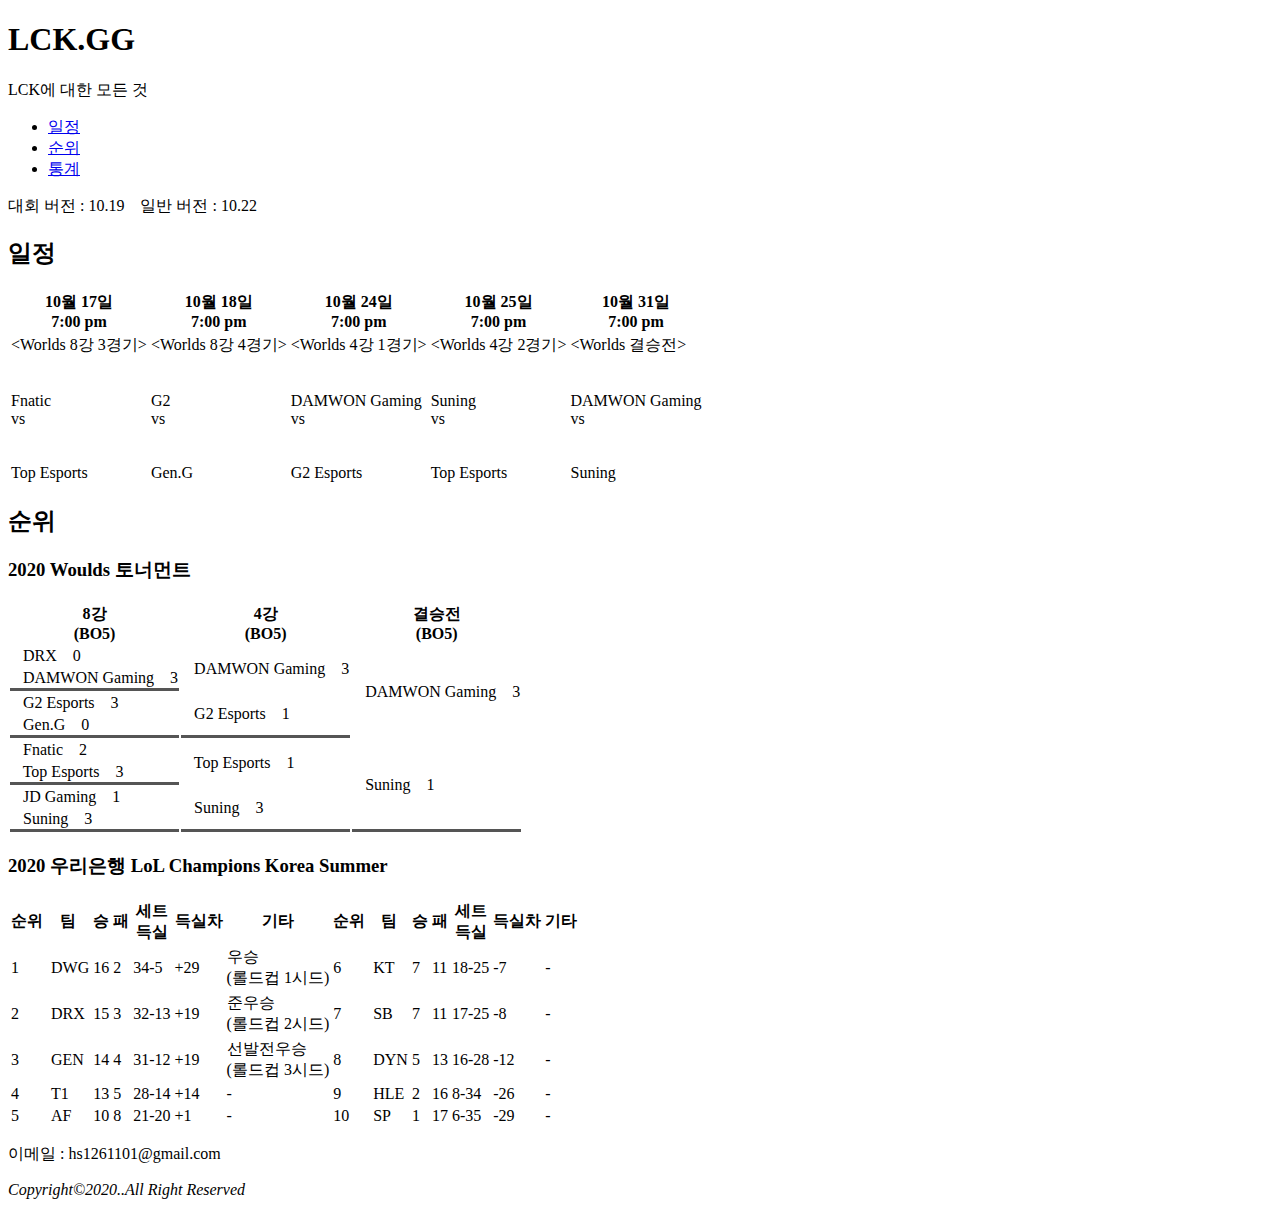
==== commit 5772f4f4: "11/1_upload" ====
--- a/index.html
+++ b/index.html
@@ -95,35 +95,35 @@
 								<th>결승전<br>(BO5)</th>
 							</tr>
 							<tr>
-								<td class="lose"><span class="img_container"><img src="../img/teamIcon/teamIcon_DRX.png" alt=""></span><span class="team_container"><span class="team">&nbsp;&nbsp; DRX &nbsp;&nbsp; </span></span><span class="score_container"><span class="score"> 0 </span></span></td>
-								<td rowspan="2"><span class="img_container"><img src="../img/teamIcon/teamIcon_DamwonGaming.png" alt=""></span><span class="team_container_DWG"><span class="team">&nbsp;&nbsp; DAMWON Gaming &nbsp;&nbsp;</span></span><span class="score_container"><span class="score"> 3 </span></span></td>
-								<td rowspan="4"><span class="img_container"><img src="../img/teamIcon/teamIcon_DamwonGaming.png" alt=""></span><span class="team_container_DWG"><span class="team">&nbsp;&nbsp; DAMWON Gaming &nbsp;&nbsp;</span></span><span class="score_container"><span class="score"> - </span></span></td>
-							</tr>
-							<tr>
-								<td class="win" style="border-bottom: 3px solid #555555;"><span class="img_container"><img src="../img/teamIcon/teamIcon_DamwonGaming.png" alt=""></span><span class="team_container_DWG"><span class="team">&nbsp;&nbsp; DAMWON Gaming &nbsp;&nbsp;</span></span><span class="score_container"><span class="score"> 3 </span></span></td>
-							</tr>
-							<tr>
-								<td class="win"><span class="img_container"><img src="../img/teamIcon/teamIcon_G2.png" alt=""></span><span class="team_container"><span class="team">&nbsp;&nbsp; G2 Esports &nbsp;&nbsp;</span></span><span class="score_container"><span class="score"> 3 </span></span></td>
-								<td rowspan="2" style="border-bottom: 3px solid #555555";><span class="img_container"><img src="../img/teamIcon/teamIcon_G2.png" alt=""></span><span class="team_container"><span class="team">&nbsp;&nbsp; G2 Esports &nbsp;&nbsp;</span></span><span class="score_container"><span class="score"> 1 </span></span></td>
-							</tr>
-							<tr>
-								<td class="lose" style="border-bottom: 3px solid #555555";><span class="img_container"><img src="../img/teamIcon/teamIcon_Gen.GEsports.png" alt=""></span><span class="team_container"><span class="team">&nbsp;&nbsp; Gen.G &nbsp;&nbsp;</span></span><span class="score_container"><span class="score"> 0 </span></span></td>
-							</tr>
-							<tr>
-								<td class="lose"><span class="img_container"><img src="../img/teamIcon/teamIcon_FNC.png" alt=""></span><span class="team_container"><span class="team">&nbsp;&nbsp; Fnatic &nbsp;&nbsp;</span></span><span class="score_container"><span class="score"> 2 </span></span></td>
-								<td rowspan="2"><span class="img_container"><img src="../img/teamIcon/teamIcon_TES.png" alt=""></span><span class="team_container"><span class="team">&nbsp;&nbsp; Top Esports &nbsp;&nbsp;</span></span><span class="score_container"><span class="score"> 1 </span></span></td>
-								<td rowspan="4" style="border-bottom: 3px solid #555555";><span class="img_container"><img src="../img/teamIcon/teamIcon_SN.png" alt=""></span><span class="team_container"><span class="team">&nbsp;&nbsp; Suning &nbsp;&nbsp;</span></span><span class="score_container"><span class="score"> - </span></span></td>
-							</tr>
-							<tr>
-								<td class="win" style="border-bottom: 3px solid #555555;"><span class="img_container"><img src="../img/teamIcon/teamIcon_TES.png" alt=""></span><span class="team_container"><span class="team">&nbsp;&nbsp; Top Esports &nbsp;&nbsp;</span></span><span class="score_container"><span class="score"> 3 </span></span></td>
-							</tr>
-							<tr>
-								<td class="lose"><span class="img_container"><img src="../img/teamIcon/teamIcon_JD.png" alt=""></span><span class="team_container"><span class="team">&nbsp;&nbsp; JD Gaming &nbsp;&nbsp;</span></span><span class="score_container"><span class="score"> 1 </span></span></td>
-								<td rowspan="2" style="border-bottom: 3px solid #555555;"><span class="img_container"><img src="../img/teamIcon/teamIcon_SN.png" alt=""></span><span class="team_container"><span class="team">&nbsp;&nbsp; Suning &nbsp;&nbsp;</span></span><span class="score_container"><span class="score"> 3 </span></span></td>
+								<td class="lose"><span class="img_container"><img src="./img/teamIcon/teamIcon_DRX.png" alt=""></span><span class="team_container"><span class="team">&nbsp;&nbsp; DRX &nbsp;&nbsp; </span></span><span class="score_container"><span class="score"> 0 </span></span></td>
+								<td rowspan="2"><span class="img_container"><img src="./img/teamIcon/teamIcon_DamwonGaming.png" alt=""></span><span class="team_container_DWG"><span class="team">&nbsp;&nbsp; DAMWON Gaming &nbsp;&nbsp;</span></span><span class="score_container"><span class="score"> 3 </span></span></td>
+								<td rowspan="4"><span class="img_container"><img src="./img/teamIcon/teamIcon_DamwonGaming.png" alt=""></span><span class="team_container_DWG"><span class="team">&nbsp;&nbsp; DAMWON Gaming &nbsp;&nbsp;</span></span><span class="score_container"><span class="score"> 3 </span></span></td>
+							</tr>
+							<tr>
+								<td class="win" style="border-bottom: 3px solid #555555;"><span class="img_container"><img src="./img/teamIcon/teamIcon_DamwonGaming.png" alt=""></span><span class="team_container_DWG"><span class="team">&nbsp;&nbsp; DAMWON Gaming &nbsp;&nbsp;</span></span><span class="score_container"><span class="score"> 3 </span></span></td>
+							</tr>
+							<tr>
+								<td class="win"><span class="img_container"><img src="./img/teamIcon/teamIcon_G2.png" alt=""></span><span class="team_container"><span class="team">&nbsp;&nbsp; G2 Esports &nbsp;&nbsp;</span></span><span class="score_container"><span class="score"> 3 </span></span></td>
+								<td rowspan="2" style="border-bottom: 3px solid #555555";><span class="img_container"><img src="./img/teamIcon/teamIcon_G2.png" alt=""></span><span class="team_container"><span class="team">&nbsp;&nbsp; G2 Esports &nbsp;&nbsp;</span></span><span class="score_container"><span class="score"> 1 </span></span></td>
+							</tr>
+							<tr>
+								<td class="lose" style="border-bottom: 3px solid #555555";><span class="img_container"><img src="./img/teamIcon/teamIcon_Gen.GEsports.png" alt=""></span><span class="team_container"><span class="team">&nbsp;&nbsp; Gen.G &nbsp;&nbsp;</span></span><span class="score_container"><span class="score"> 0 </span></span></td>
+							</tr>
+							<tr>
+								<td class="lose"><span class="img_container"><img src="./img/teamIcon/teamIcon_FNC.png" alt=""></span><span class="team_container"><span class="team">&nbsp;&nbsp; Fnatic &nbsp;&nbsp;</span></span><span class="score_container"><span class="score"> 2 </span></span></td>
+								<td rowspan="2"><span class="img_container"><img src="./img/teamIcon/teamIcon_TES.png" alt=""></span><span class="team_container"><span class="team">&nbsp;&nbsp; Top Esports &nbsp;&nbsp;</span></span><span class="score_container"><span class="score"> 1 </span></span></td>
+								<td rowspan="4" style="border-bottom: 3px solid #555555";><span class="img_container"><img src="./img/teamIcon/teamIcon_SN.png" alt=""></span><span class="team_container"><span class="team">&nbsp;&nbsp; Suning &nbsp;&nbsp;</span></span><span class="score_container"><span class="score"> 1 </span></span></td>
+							</tr>
+							<tr>
+								<td class="win" style="border-bottom: 3px solid #555555;"><span class="img_container"><img src="./img/teamIcon/teamIcon_TES.png" alt=""></span><span class="team_container"><span class="team">&nbsp;&nbsp; Top Esports &nbsp;&nbsp;</span></span><span class="score_container"><span class="score"> 3 </span></span></td>
+							</tr>
+							<tr>
+								<td class="lose"><span class="img_container"><img src="./img/teamIcon/teamIcon_JD.png" alt=""></span><span class="team_container"><span class="team">&nbsp;&nbsp; JD Gaming &nbsp;&nbsp;</span></span><span class="score_container"><span class="score"> 1 </span></span></td>
+								<td rowspan="2" style="border-bottom: 3px solid #555555;"><span class="img_container"><img src="./img/teamIcon/teamIcon_SN.png" alt=""></span><span class="team_container"><span class="team">&nbsp;&nbsp; Suning &nbsp;&nbsp;</span></span><span class="score_container"><span class="score"> 3 </span></span></td>
 							</tr>
 							<tr>
 								
-								<td class="win" style="border-bottom: 3px solid #555555;"><span class="img_container"><img src="../img/teamIcon/teamIcon_SN.png" alt=""></span><span class="team_container"><span class="team">&nbsp;&nbsp; Suning &nbsp;&nbsp;</span></span><span class="score_container"><span class="score"> 3 </span></span></td>
+								<td class="win" style="border-bottom: 3px solid #555555;"><span class="img_container"><img src="./img/teamIcon/teamIcon_SN.png" alt=""></span><span class="team_container"><span class="team">&nbsp;&nbsp; Suning &nbsp;&nbsp;</span></span><span class="score_container"><span class="score"> 3 </span></span></td>
 							</tr>
 						</table>
 					</div>
